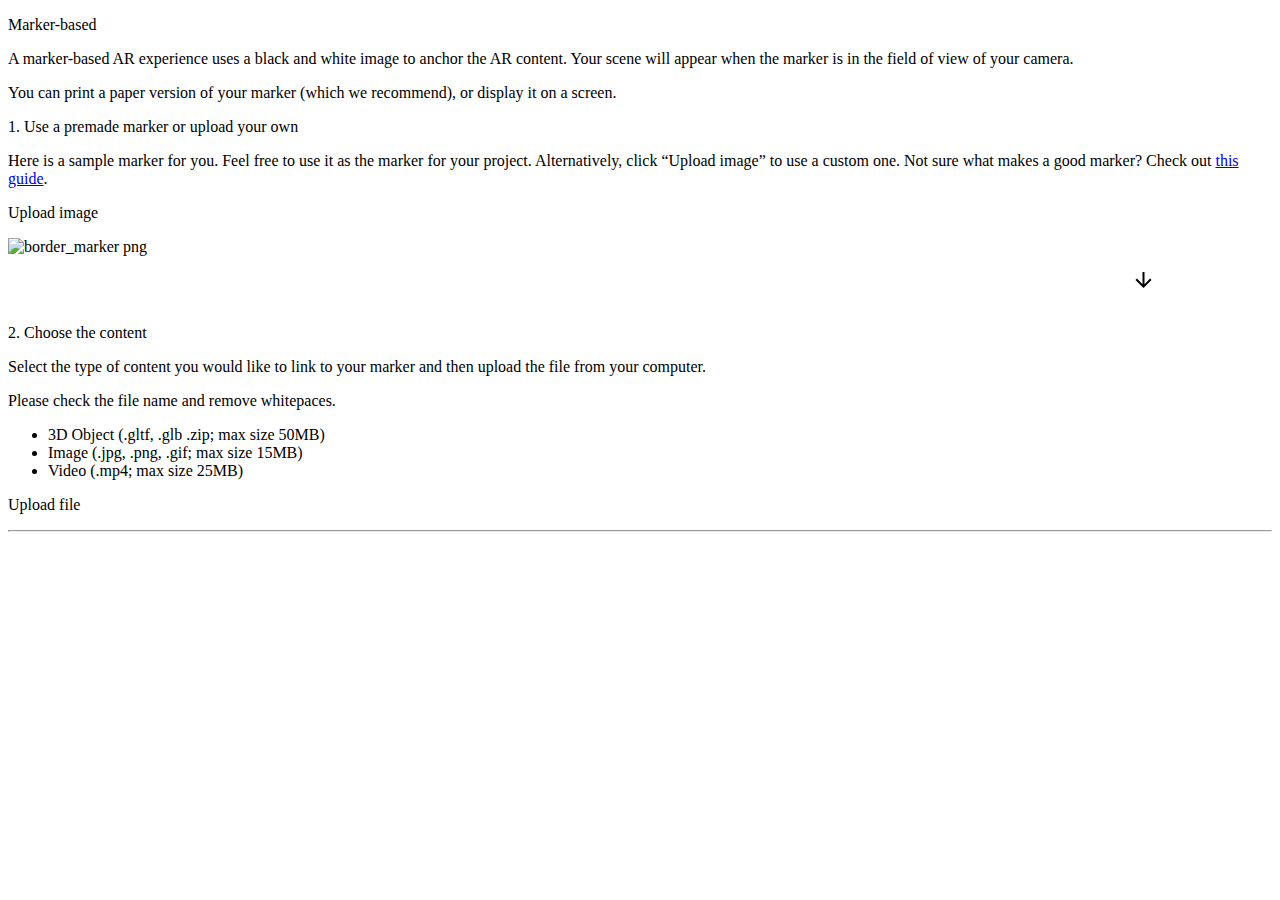
==== webar/pages/marker/index.html @ d4f3c59f "Add files via upload" ====
<!DOCTYPE html>
<html lang="en">

<head>
    <title>4point2</title>
    <meta charset="utf-8" />
    <meta http-equiv="X-UA-Compatible" content="IE=edge" />
    <meta name="viewport" content="width=device-width, initial-scale=1" />

    <!-- import the webpage's stylesheet -->
    <link rel="stylesheet" href="C:/Users/user/Downloads/webar/webar/style.css" />
    <link rel="stylesheet" href="C:/Users/user/Downloads/webar/webar/pages/marker/marker.css" />

    <!-- import studio-backend api -->
    <script
        src="https://raw.githack.com/AR-js-org/studio-backend/master/dist/arjs-studio-backend.min.js"></script>

    <!-- import aframe to support model preview -->
    <script src="https://aframe.io/releases/1.0.4/aframe.js"></script>
    <script src="https://cdn.statically.io/gh/donmccurdy/aframe-extras/fe293f78/dist/aframe-extras.loaders.js"></script>

    <!-- import JsZip -->
    <script src="https://cdnjs.cloudflare.com/ajax/libs/jszip/3.3.0/jszip.min.js"></script>

    <!-- import web components -->
    <script src="C:/Users/user/Downloads/webar/webar/components/back-anchor/back-anchor.js"></script>
    <script src="C:/Users/user/Downloads/webar/webar/components/file-holder/file-holder.js"></script>
    <script src="C:/Users/user/Downloads/webar/webar/components/file-select/file-select.js"></script>
    <script src="C:/Users/user/Downloads/webar/webar/components/header/header.js"></script>
    <script src="C:/Users/user/Downloads/webar/webar/components/footer/footer.js"></script>
    <script src="C:/Users/user/Downloads/webar/webar/components/model-controller/model-controller.js"></script>
    <script src="C:/Users/user/Downloads/webar/webar/components/feedback/stickybutton.js"></script>

    <!-- import utils -->
    <script src="C:/Users/user/Downloads/webar/webar/utils/fileHelper.js"></script>
    <script src="C:/Users/user/Downloads/webar/webar/utils/fileTemplate.js"></script>
    <script src="C:/Users/user/Downloads/webar/webar/utils/fileHandler.js"></script>
    <script src="C:/Users/user/Downloads/webar/webar/pages/marker/marker.js" defer></script>

</head>

<body onload="setDefaultMarker()">
    <page-header assetsUrl="C:/Users/user/Downloads/webar/webar/assets"></page-header>
    <img class="default-marker-hidden" style="position: absolute; top: 0; right: -1000px;" src="C:/Users/user/Downloads/webar/webar/assets/ar_icon-removebg-preview.png"/>
    <div class="pages-content">
        <back-anchor assetsUrl="C:/Users/user/Downloads/webar/webar/assets"></back-anchor>
        <div class="pages-content-container">
            <div class="pages-content-element">
                <p class="title">Marker-based</p>
                <p class="paragraph">
                    A marker-based AR experience uses a black and white image to anchor the AR content.
                    Your scene will appear when the marker is in the field of view of your camera.
                </p>
                <p class="paragraph">
                    You can print a paper version of your marker (which we recommend), or display it on a screen.
                </p>
            </div>
        </div>

        <div class="pages-content-container">
            <div class="pages-content-element">
                <p class="lead">1. Use a premade marker or upload your own</p>
                <p class="paragraph">
                    Here is a sample marker for you. Feel free to use it as the marker for your project.
                    Alternatively, click “Upload image” to use a custom one. Not sure what makes a good marker? Check out <a class="link" target="_blank" href="https://github.com/AR-js-org/studio/blob/master/what-makes-a-good-marker.md">this guide</a>.
                </p>
                <label class="passive-button">
                    <input id="marker-file" type="file" accept="image/png, image/jpeg" hidden
                        onchange="handleMarkerUpload(this)" />
                    Upload image
                </label>
                <p id="marker-error" class="error"></p>
            </div>
            <div id="marker-preview" target="marker-file">
                <div class="marker">
                    <img src="C:/Users/user/Downloads/webar/webar/assets/border_marker.png" alt="border_marker png"/>
                </div>
                <div class="download-marker" style="display: flex; justify-content: flex-end; padding: 1em 0;">
                    <div class="download-default-marker">
                        <span>
                            <svg width="17" height="16" viewBox="0 0 17 16" fill="none">
                                <path d="M16.5 8L15.09 6.59L9.5 12.17V0H7.5V12.17L1.92 6.58L0.5 8L8.5 16L16.5 8Z" fill="black"/>
                            </svg>
                        </span>
                        <a class="filename" style="text-decoration: none; color: white; justify-self: flex-end;" href="C:/Users/user/Downloads/webar/webar/assets/border_marker.png" download>Download marker</a>
                    </div>
                </div>
            </div>
        </div>

        <div class="pages-content-container">
            <div class="pages-content-element">
                <p class="lead">2. Choose the content </p>
                <p class="paragraph">
                    <p>Select the type of content you would like to link to your marker and then upload the file from your computer.</p>
                    <p class="bold">
                        Please check the file name and remove whitepaces.
                    </p>
                    <ul>
                        <li>3D Object (.gltf, .glb .zip; max size 50MB)</li>
                        <li>Image (.jpg, .png, .gif; max size 15MB)</li>
                        <!-- TODO fix the bug for audio -->
                        <!-- <li>Audio (.mp3; max size 10MB)</li> -->
                        <li>Video (.mp4; max size 25MB)</li>
                    </ul>
                </p>
                <label class="passive-button file-input">
                    <input id="content-file" accept="*" type="file" hidden onchange="handleContentUpload(this)" />
                    Upload file
                </label>
                <p id="content-error" class="error"></p>
            </div>
            <div id="content-preview" target="content-file">
                <file-holder></file-holder>
            </div>
        </div>

        <hr>
    </div>
    <page-footer></page-footer>
   
</body>

</html>
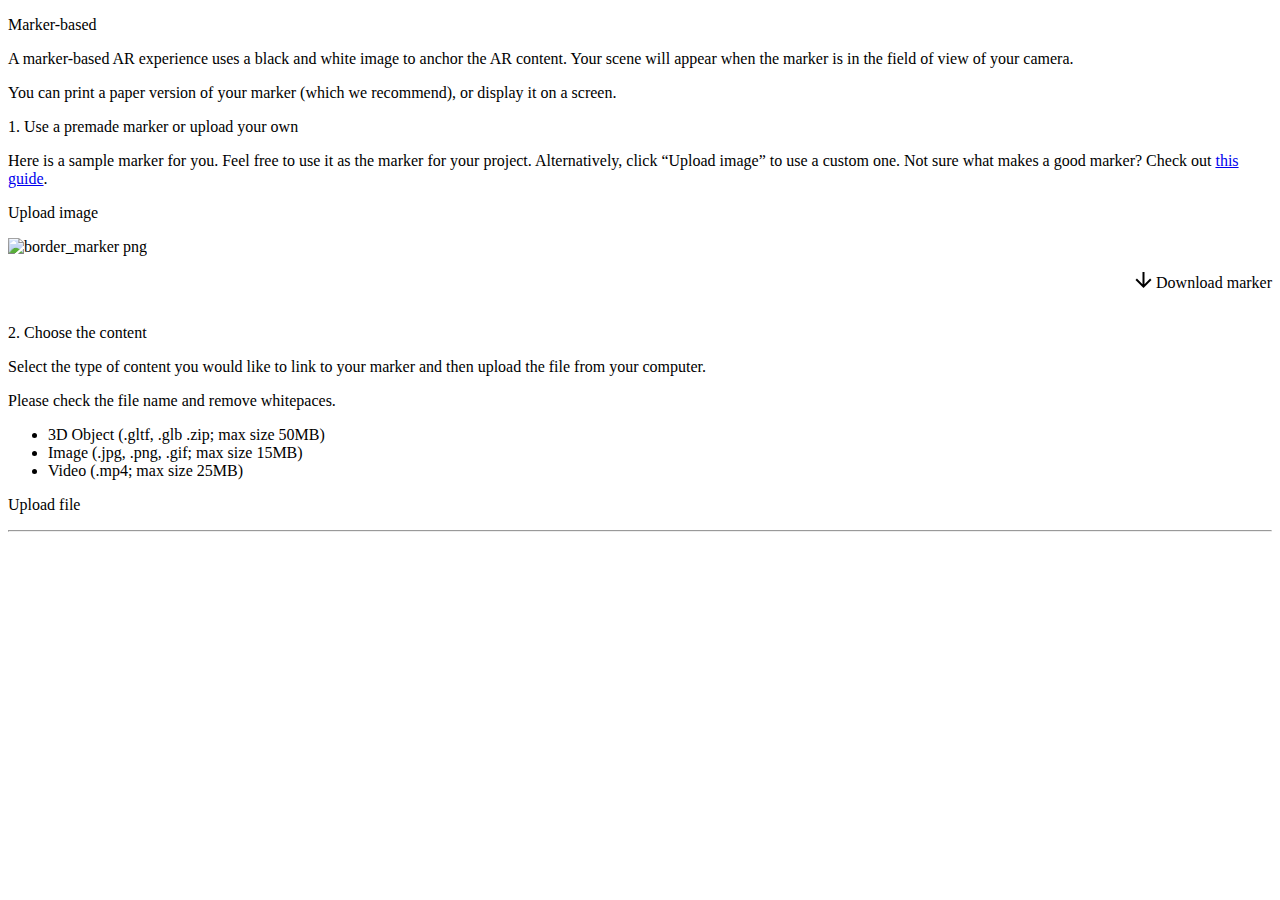
==== commit 1f47e7e9: "Update index.html" ====
--- a/webar/pages/marker/index.html
+++ b/webar/pages/marker/index.html
@@ -8,8 +8,8 @@
     <meta name="viewport" content="width=device-width, initial-scale=1" />
 
     <!-- import the webpage's stylesheet -->
-    <link rel="stylesheet" href="C:/Users/user/Downloads/webar/webar/style.css" />
-    <link rel="stylesheet" href="C:/Users/user/Downloads/webar/webar/pages/marker/marker.css" />
+    <link rel="stylesheet" href="https://raw.githack.com/Harrypotter776/WEBAR/main/webar/style.css" />
+    <link rel="stylesheet" href="https://raw.githack.com/Harrypotter776/WEBAR/main/webar/pages/marker/marker.css" />
 
     <!-- import studio-backend api -->
     <script
@@ -23,27 +23,27 @@
     <script src="https://cdnjs.cloudflare.com/ajax/libs/jszip/3.3.0/jszip.min.js"></script>
 
     <!-- import web components -->
-    <script src="C:/Users/user/Downloads/webar/webar/components/back-anchor/back-anchor.js"></script>
-    <script src="C:/Users/user/Downloads/webar/webar/components/file-holder/file-holder.js"></script>
-    <script src="C:/Users/user/Downloads/webar/webar/components/file-select/file-select.js"></script>
-    <script src="C:/Users/user/Downloads/webar/webar/components/header/header.js"></script>
-    <script src="C:/Users/user/Downloads/webar/webar/components/footer/footer.js"></script>
-    <script src="C:/Users/user/Downloads/webar/webar/components/model-controller/model-controller.js"></script>
-    <script src="C:/Users/user/Downloads/webar/webar/components/feedback/stickybutton.js"></script>
+    <script src="https://raw.githack.com/Harrypotter776/WEBAR/main/webar/components/back-anchor/back-anchor.js"></script>
+    <script src="https://raw.githack.com/Harrypotter776/WEBAR/main/webar/components/file-holder/file-holder.js"></script>
+    <script src="https://raw.githack.com/Harrypotter776/WEBAR/main/webar/components/file-select/file-select.js"></script>
+    <script src="https://raw.githack.com/Harrypotter776/WEBAR/main/webar/components/header/header.js"></script>
+    <script src="https://raw.githack.com/Harrypotter776/WEBAR/main/webar/components/footer/footer.js"></script>
+    <script src="https://raw.githack.com/Harrypotter776/WEBAR/main/webar/components/model-controller/model-controller.js"></script>
+    <script src="https://raw.githack.com/Harrypotter776/WEBAR/main/webar/components/feedback/stickybutton.js"></script>
 
     <!-- import utils -->
-    <script src="C:/Users/user/Downloads/webar/webar/utils/fileHelper.js"></script>
-    <script src="C:/Users/user/Downloads/webar/webar/utils/fileTemplate.js"></script>
-    <script src="C:/Users/user/Downloads/webar/webar/utils/fileHandler.js"></script>
-    <script src="C:/Users/user/Downloads/webar/webar/pages/marker/marker.js" defer></script>
+    <script src="https://raw.githack.com/Harrypotter776/WEBAR/main/webar/utils/fileHelper.js"></script>
+    <script src="https://raw.githack.com/Harrypotter776/WEBAR/main/webar/utils/fileTemplate.js"></script>
+    <script src="https://raw.githack.com/Harrypotter776/WEBAR/main/webar/utils/fileHandler.js"></script>
+    <script src="https://raw.githack.com/Harrypotter776/WEBAR/main/webar/pages/marker/marker.js" defer></script>
 
 </head>
 
 <body onload="setDefaultMarker()">
-    <page-header assetsUrl="C:/Users/user/Downloads/webar/webar/assets"></page-header>
-    <img class="default-marker-hidden" style="position: absolute; top: 0; right: -1000px;" src="C:/Users/user/Downloads/webar/webar/assets/ar_icon-removebg-preview.png"/>
+    <page-header assetsUrl="https://raw.githack.com/Harrypotter776/WEBAR/tree/main/webar/assets"></page-header>
+    <img class="default-marker-hidden" style="position: absolute; top: 0; right: -1000px;" src="https://raw.githack.com/Harrypotter776/WEBAR/main/webar/assets/ar_icon-removebg-preview.png"/>
     <div class="pages-content">
-        <back-anchor assetsUrl="C:/Users/user/Downloads/webar/webar/assets"></back-anchor>
+        <back-anchor assetsUrl="https://raw.githack.com/Harrypotter776/WEBAR/tree/main/webar/assets"></back-anchor>
         <div class="pages-content-container">
             <div class="pages-content-element">
                 <p class="title">Marker-based</p>
@@ -73,7 +73,7 @@
             </div>
             <div id="marker-preview" target="marker-file">
                 <div class="marker">
-                    <img src="C:/Users/user/Downloads/webar/webar/assets/border_marker.png" alt="border_marker png"/>
+                    <img src="https://raw.githack.com/Harrypotter776/WEBAR/main/webar/assets/border_marker.png" alt="border_marker png"/>
                 </div>
                 <div class="download-marker" style="display: flex; justify-content: flex-end; padding: 1em 0;">
                     <div class="download-default-marker">
@@ -82,7 +82,7 @@
                                 <path d="M16.5 8L15.09 6.59L9.5 12.17V0H7.5V12.17L1.92 6.58L0.5 8L8.5 16L16.5 8Z" fill="black"/>
                             </svg>
                         </span>
-                        <a class="filename" style="text-decoration: none; color: white; justify-self: flex-end;" href="C:/Users/user/Downloads/webar/webar/assets/border_marker.png" download>Download marker</a>
+                        <a class="filename" style="text-decoration: none; color: black; justify-self: flex-end;" href="https://raw.githack.com/Harrypotter776/WEBAR/main/webar/assets/border_marker.png" download>Download marker</a>
                     </div>
                 </div>
             </div>
